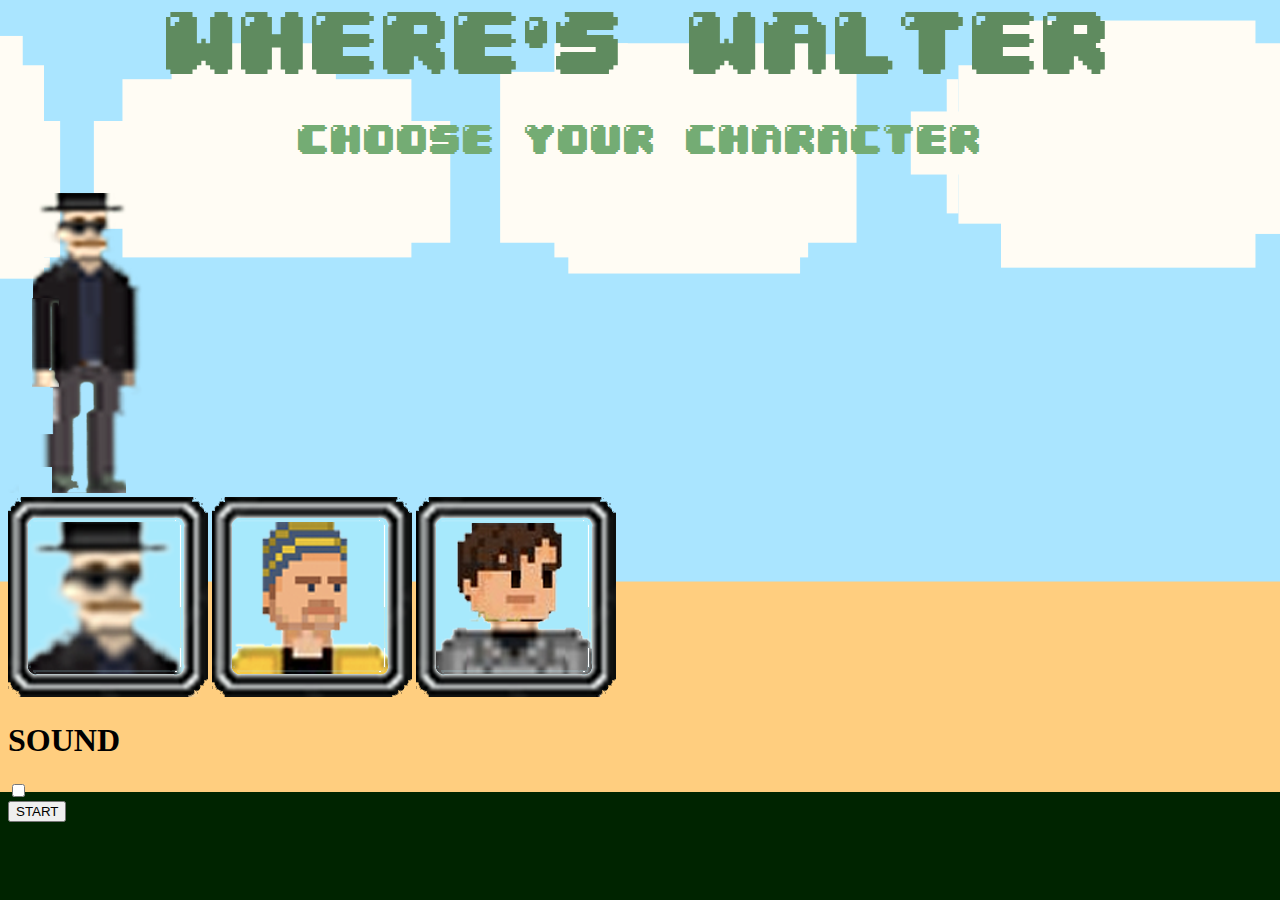
==== index.html @ 63fffb3d "added character select" ====
<!DOCTYPE html>
<html lang="en">
<head>
    <meta charset="UTF-8">
    <meta http-equiv="X-UA-Compatible" content="IE=edge">
    <meta name="viewport" content="width=device-width, initial-scale=1.0">
    <title>Where's Walter</title>
    <link rel="stylesheet" href="index.css" />
    <style>
        body {
            background-color: rgb(0, 36, 0);
        }
    </style>
</head>
<body>
    <div id="title-container">
        <p id="title">WHERE'S WALTER</p>
        <p id="subtitle">CHOOSE YOUR CHARACTER</p>
    </div>
    <div id="choose-your-character-div">
        <img id="character" src="assets/walter.png" />
    </div>
    <div id="character-select-icon-div">
        <img id="waltericon" class="character-select-icon" src="assets/waltericon.png"/>
        <img id="jesseicon" class="character-select-icon" src="assets/jesseicon.png"/>
        <img id="jricon" class="character-select-icon" src="assets/jricon.png"/>
    </div>
    <div id="config-container">
        <div id="music-container">
            <h1 class="config-label">SOUND</h1>
            <label class="switch">
                <input type="checkbox">
                <span class="slider"></span>
            </label>
        </div>
        <button class="start-button">START</button>
    </div>
</body>
<script src="character-select.js"></script>
</html>
---- index.css ----
@font-face {
  font-family: fontPixels;
  src: url(assets/font.TTF);
}

@keyframes fade {
  0% {
    opacity: 0%;
  }
  50% {
    opacity: 100%;
  }
  100% {
    opacity: 0%;
  }
}

@keyframes fadeout {
  from {
    opacity: 100%;
  }

  to {
    opacity: 0%;
  }
}

@keyframes fadein {
  from {
    opacity: 0%;
  }

  to {
    opacity: 100%;
  }
}

@keyframes jump {
  from {
    margin-top: 250px;
  }
  50% {
    margin-top: 25px;
  }
  to {
    margin-top: 250px;
  }
}

@keyframes moveopp {
  from {
    margin-left: 1500px;
    opacity: 100%;
  }

  to {
    margin-left: -200px;
    opacity: 100%;
  }
}

@keyframes slideout {
  from {
    margin-left: 0%;
  }

  to {
    margin-left: 600%;
  }
}

body {
  background-image: url('assets/background.svg');
  background-repeat: no-repeat;
  background-size: 110%;
}

.crystal {
  z-index: -1;
  position: fixed;
  width: 80px;
  height: 60px;
  bottom: 50%;
  background-repeat: no-repeat;
  background-size: contain, cover;
  opacity: 0%;
}

.fade {
  animation: fade 1.5s infinite;
}

.fadein {
  animation: fadein 0.5s;
}

.fadeout {
  animation: fadeout 0.5s;
}

.jump {
  animation: jump 0.6s;
}

.movealittle {
  animation: moveinalittle 0.25s;
}

.opp {
  z-index: -1;
  position: fixed;
  width: 80px;
  height: 60px;
  bottom: 5%;
  background-repeat: no-repeat;
  background-size: contain, cover;
  opacity: 0%;
}

#rv {
  position: fixed;
  z-index: -1;
  margin-top: 1%;
  width: 50%;
  height: 70%;
}

#score {
  color: rgb(93, 174, 177);
  z-index: 2;
  font-family: fontPixels;
  margin-left: 94%;
  margin-bottom: 0;
}

#subtitle {
  color: rgb(116, 172, 116);
  z-index: 2;
  font-family: fontPixels;
  margin-top: 0;
  font-size: 35px;
}

#title {
  color: rgb(95, 139, 95);
  z-index: 2;
  font-family: fontPixels;
  margin-top: 0;
  margin-bottom: 40px;
  font-size: 75px;
}

#title-container {
  z-index: 2;
  display: flex;
  justify-content: center;
  flex-direction: column;
  align-items: center;
}

#walter {
  position: fixed;
  z-index: -1;
  width: 150px;
  height: 300px;
  margin-left: 50%;
  margin-top: 250px;
  background-image: url(assets/waltuh.png);
}
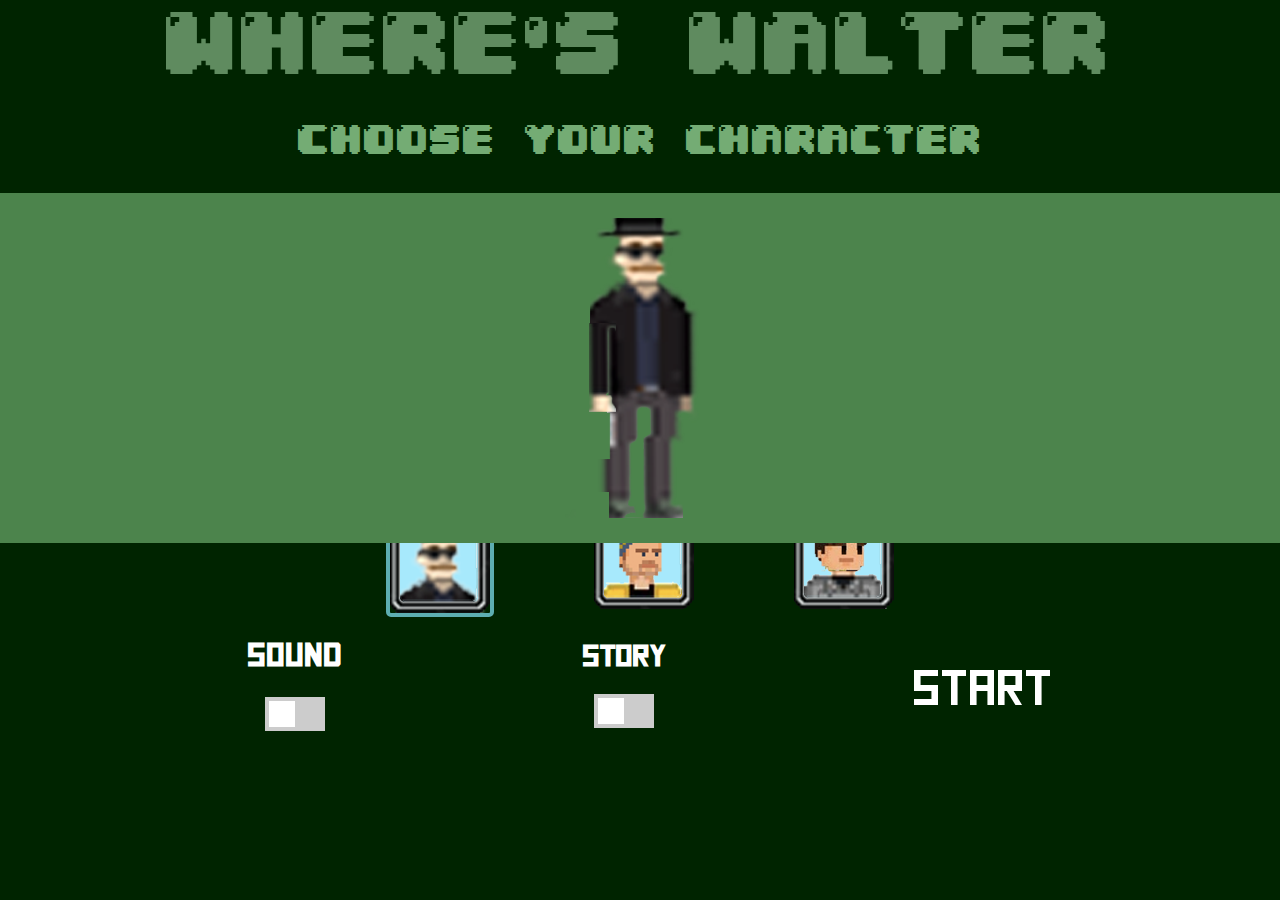
==== commit b37f7328: "test" ====
--- a/index.html
+++ b/index.html
@@ -30,7 +30,14 @@
             <h1 class="config-label">SOUND</h1>
             <label class="switch">
                 <input type="checkbox">
-                <span class="slider"></span>
+                <span id="soundSlider" class="slider"></span>
+            </label>
+        </div>
+        <div id="music-container">
+            <h1 id="infiniteLabel" class="config-label">STORY</h1>
+            <label class="switch">
+                <input type="checkbox">
+                <span id="infiniteSlider" class="slider"></span>
             </label>
         </div>
         <button class="start-button">START</button>
--- a/index.css
+++ b/index.css
@@ -3,6 +3,11 @@
   src: url(assets/font.TTF);
 }
 
+@font-face {
+  font-family: squareFont;
+  src: url(assets/Square.ttf);
+}
+
 @keyframes fade {
   0% {
     opacity: 0%;
@@ -35,6 +40,29 @@
   }
 }
 
+@keyframes fade2 {
+  0% {
+    opacity: 100%;
+  }
+  50% {
+    opacity: 0%;
+  }
+  100% {
+    opacity: 100%;
+  }
+}
+
+@keyframes killTuco {
+  from {
+    margin-left: 0%;
+    margin-top: 50px;
+  }
+  to {
+    margin-left: -200%;
+    margin-top: -170px;
+  }
+}
+
 @keyframes jump {
   from {
     margin-top: 250px;
@@ -59,6 +87,15 @@
   }
 }
 
+@keyframes moveTuco {
+  from {
+    margin-left: 120%;
+  }
+  to {
+    margin-left: 65%;
+  }
+}
+
 @keyframes slideout {
   from {
     margin-left: 0%;
@@ -69,10 +106,35 @@
   }
 }
 
-body {
-  background-image: url('assets/background.svg');
-  background-repeat: no-repeat;
-  background-size: 110%;
+input:checked + .slider {
+  background-color: rgb(116, 172, 116);
+}
+
+input:focus + .slider {
+  box-shadow: 0 0 1px rgb(116, 172, 116);
+}
+
+input:checked + .slider:before {
+  -webkit-transform: translateX(26px);
+  -ms-transform: translateX(26px);
+  transform: translateX(26px);
+}
+
+.character-select-icon {
+  max-width: 100px;
+  max-height: 100px;
+  margin-left: 50px;
+  margin-right: 50px;
+}
+
+.border {
+  border: 4px solid rgb(93, 174, 177);
+  border-radius: 5px;
+}
+
+.config-label {
+  font-family: squareFont;
+  color: white;
 }
 
 .crystal {
@@ -98,8 +160,16 @@
   animation: fadeout 0.5s;
 }
 
+.fade2 {
+  animation: fade2 0.5s;
+}
+
 .jump {
   animation: jump 0.6s;
+}
+
+.killTuco {
+  animation: killTuco 0.7;
 }
 
 .movealittle {
@@ -115,6 +185,124 @@
   background-repeat: no-repeat;
   background-size: contain, cover;
   opacity: 0%;
+}
+
+.rv {
+  transform: scaleX(-1);
+  animation: moveTuco 0.5s;
+  position: fixed;
+  z-index: -1;
+  width: 80%;
+  height: 100%;
+  margin-top: -20%;
+}
+
+.start-button {
+  margin-top: 2.5%;
+  color: white;
+  font-family: squareFont;
+  width: 10%;
+  height: 20%;
+  font-size: 50px;
+  background-color: Transparent;
+  background-repeat:no-repeat;
+  border: none;
+}
+
+.start-button:hover {
+  color: rgb(116, 172, 116);
+}
+
+.switch {
+  position: relative;
+  display: inline-block;
+  width: 60px;
+  height: 34px;
+}
+
+.switch input {
+  opacity: 0;
+  width: 0;
+  height: 0;
+}
+
+.slider {
+  position: absolute;
+  cursor: pointer;
+  top: 0;
+  left: 0;
+  right: 0;
+  bottom: 0;
+  background-color: #ccc;
+  -webkit-transition: .4s;
+  transition: .4s;
+}
+
+.slider:before {
+  position: absolute;
+  content: "";
+  height: 26px;
+  width: 26px;
+  left: 4px;
+  bottom: 4px;
+  background-color: white;
+  -webkit-transition: .4s;
+  transition: .4s;
+}
+
+.tuco {
+  position: fixed;
+  z-index: -1;
+  width: 175px;
+  height: 350px;
+  background-image: url(assets/tucofight.png);
+  margin-top: 50px;
+}
+
+.tuco-div {
+  animation: moveTuco 0.5s;
+  margin-top: 150px;
+}
+
+.tucoHealth {
+  margin-bottom: 0;
+  margin-left: 15px;
+  background: rgb(143, 29, 29);
+}
+
+#character-select-icon-div {
+  margin-top: 25%;
+  display: flex;
+  justify-content: center;
+  flex-direction: row;
+}
+
+#choose-your-character-div {
+  position:absolute;
+  left:0;
+  right:0;
+  height: 350px;
+  background-color: rgb(76, 132, 76);
+  display: flex;
+  justify-content: center;
+  align-items: center;
+}
+
+#config-container {
+  display: flex;
+  justify-content: space-evenly;
+  flex-direction: row;
+  align-items: center;
+}
+
+#infiniteLabel {
+  font-size: 30px;
+}
+
+#music-container {
+  display: flex;
+  flex-direction: column;
+  align-items: center;
 }
 
 #rv {
@@ -165,5 +353,5 @@
   height: 300px;
   margin-left: 50%;
   margin-top: 250px;
-  background-image: url(assets/waltuh.png);
+  background-image: url(assets/walter.png);
 }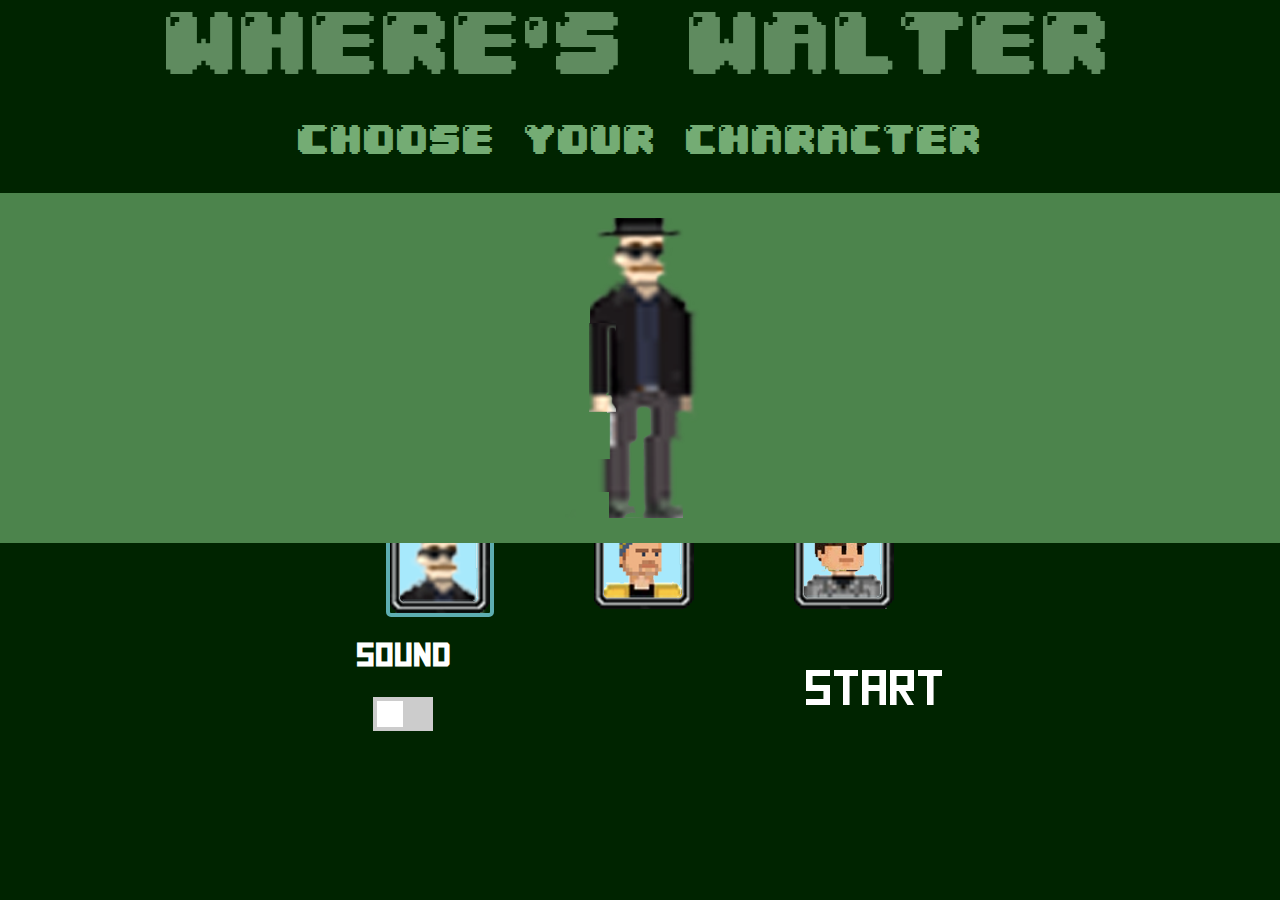
==== commit 2896ff4b: "fixed infinite mode" ====
--- a/index.html
+++ b/index.html
@@ -33,6 +33,7 @@
                 <span id="soundSlider" class="slider"></span>
             </label>
         </div>
+        <!--
         <div id="music-container">
             <h1 id="infiniteLabel" class="config-label">STORY</h1>
             <label class="switch">
@@ -40,6 +41,7 @@
                 <span id="infiniteSlider" class="slider"></span>
             </label>
         </div>
+        -->
         <button class="start-button">START</button>
     </div>
 </body>
--- a/index.css
+++ b/index.css
@@ -308,7 +308,7 @@
 #rv {
   position: fixed;
   z-index: -1;
-  margin-top: 1%;
+  margin-top: 100%;
   width: 50%;
   height: 70%;
 }
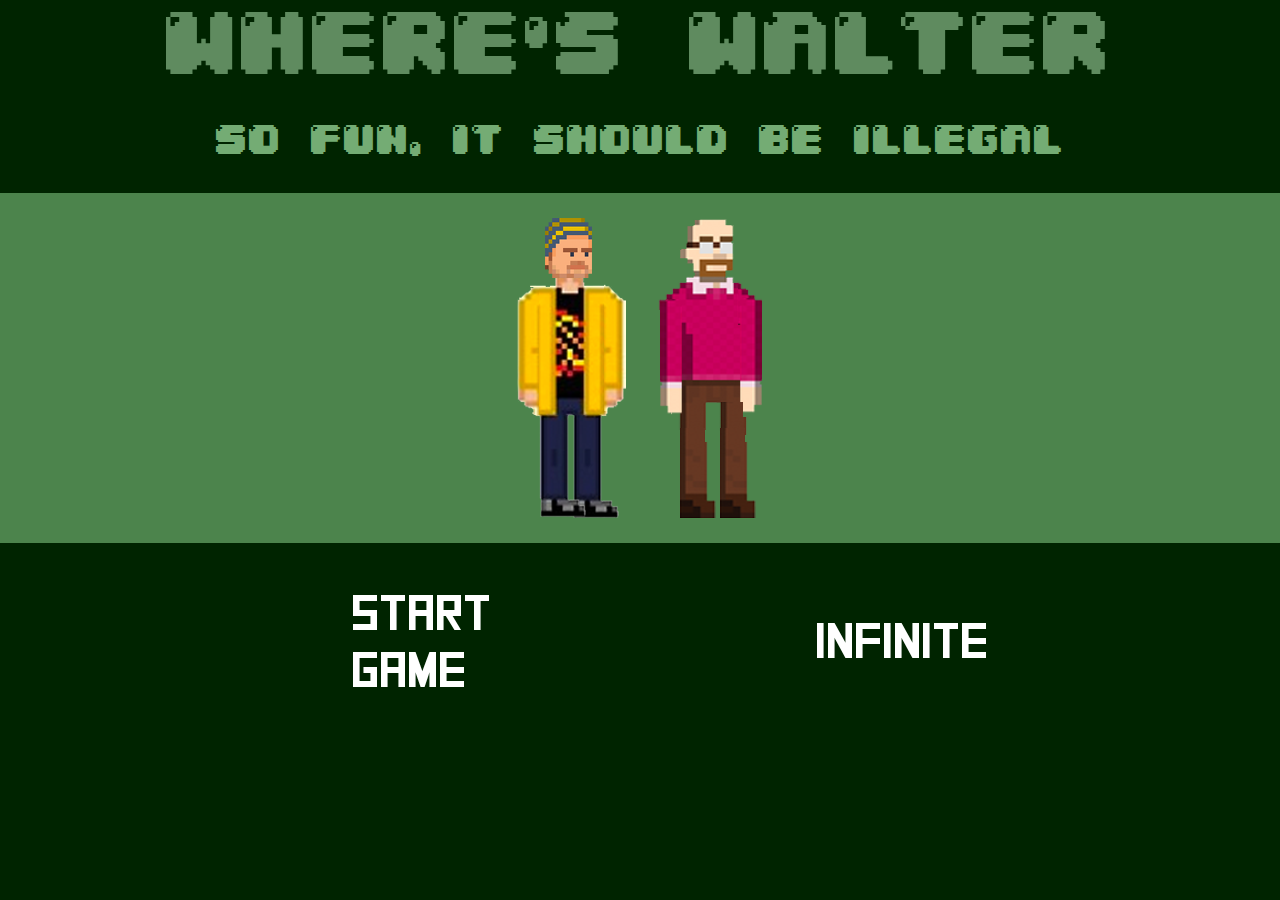
==== commit af4f72a7: "finished game" ====
--- a/index.html
+++ b/index.html
@@ -5,6 +5,12 @@
     <meta http-equiv="X-UA-Compatible" content="IE=edge">
     <meta name="viewport" content="width=device-width, initial-scale=1.0">
     <title>Where's Walter</title>
+    <link rel="apple-touch-icon" sizes="180x180" href="/apple-touch-icon.png">
+    <link rel="icon" type="image/png" sizes="32x32" href="/favicon-32x32.png">
+    <link rel="icon" type="image/png" sizes="16x16" href="/favicon-16x16.png">
+    <link rel="manifest" href="/site.webmanifest">
+    <link rel="mask-icon" href="/safari-pinned-tab.svg" color="#5bbad5">
+    <meta name="msapplication-TileColor" content="#da532c">
     <link rel="stylesheet" href="index.css" />
     <style>
         body {
@@ -15,35 +21,43 @@
 <body>
     <div id="title-container">
         <p id="title">WHERE'S WALTER</p>
-        <p id="subtitle">CHOOSE YOUR CHARACTER</p>
+        <p id="subtitle">SO FUN, IT SHOULD BE ILLEGAL</p>
     </div>
     <div id="choose-your-character-div">
-        <img id="character" src="assets/walter.png" />
+        <img id="character" src="assets/jesse.png" />
+        <img id="character" src="assets/walter-familyman.png" />
     </div>
-    <div id="character-select-icon-div">
-        <img id="waltericon" class="character-select-icon" src="assets/waltericon.png"/>
-        <img id="jesseicon" class="character-select-icon" src="assets/jesseicon.png"/>
-        <img id="jricon" class="character-select-icon" src="assets/jricon.png"/>
-    </div>
+    <br>
+    <br>
+    <br>
+    <br>
+    <br>
+    <br>
+    <br>
+    <br>
+    <br>
+    <br>
+    <br>
+    <br>
+    <br>
+    <br>
+    <br>
+    <br>
+    <br>
+    <br>
+    <br>
+    <br>
     <div id="config-container">
-        <div id="music-container">
-            <h1 class="config-label">SOUND</h1>
-            <label class="switch">
-                <input type="checkbox">
-                <span id="soundSlider" class="slider"></span>
-            </label>
-        </div>
-        <!--
-        <div id="music-container">
-            <h1 id="infiniteLabel" class="config-label">STORY</h1>
-            <label class="switch">
-                <input type="checkbox">
-                <span id="infiniteSlider" class="slider"></span>
-            </label>
-        </div>
-        -->
-        <button class="start-button">START</button>
+        <button id="startgamebutton" class="start-button">START GAME</button>
+        <button id="infinitebutton" class="start-button">INFINITE</button>
     </div>
 </body>
-<script src="character-select.js"></script>
+<script>
+    document.getElementById("startgamebutton").onclick = function () {
+        location.href = "https://whereswalter.netlify.app/game.html";
+    };
+    document.getElementById("infinitebutton").onclick = function () {
+        location.href = "https://whereswalter.netlify.app/infinitehub.html";
+    };
+</script>
 </html>--- a/index.css
+++ b/index.css
@@ -250,17 +250,28 @@
   transition: .4s;
 }
 
+.slideinguy {
+  position: fixed;
+  z-index: -1;
+  width: 150px;
+  height: 300px;
+  margin-top: 250px;
+  transform: scaleX(-1);
+  background-image: url(assets/walter.png);
+  animation: moveTuco 0.5s;
+}
+
 .tuco {
   position: fixed;
   z-index: -1;
   width: 175px;
   height: 350px;
   background-image: url(assets/tucofight.png);
-  margin-top: 50px;
+  margin-top: 225px;
+  animation: moveTuco 0.5s;
 }
 
 .tuco-div {
-  animation: moveTuco 0.5s;
   margin-top: 150px;
 }
 
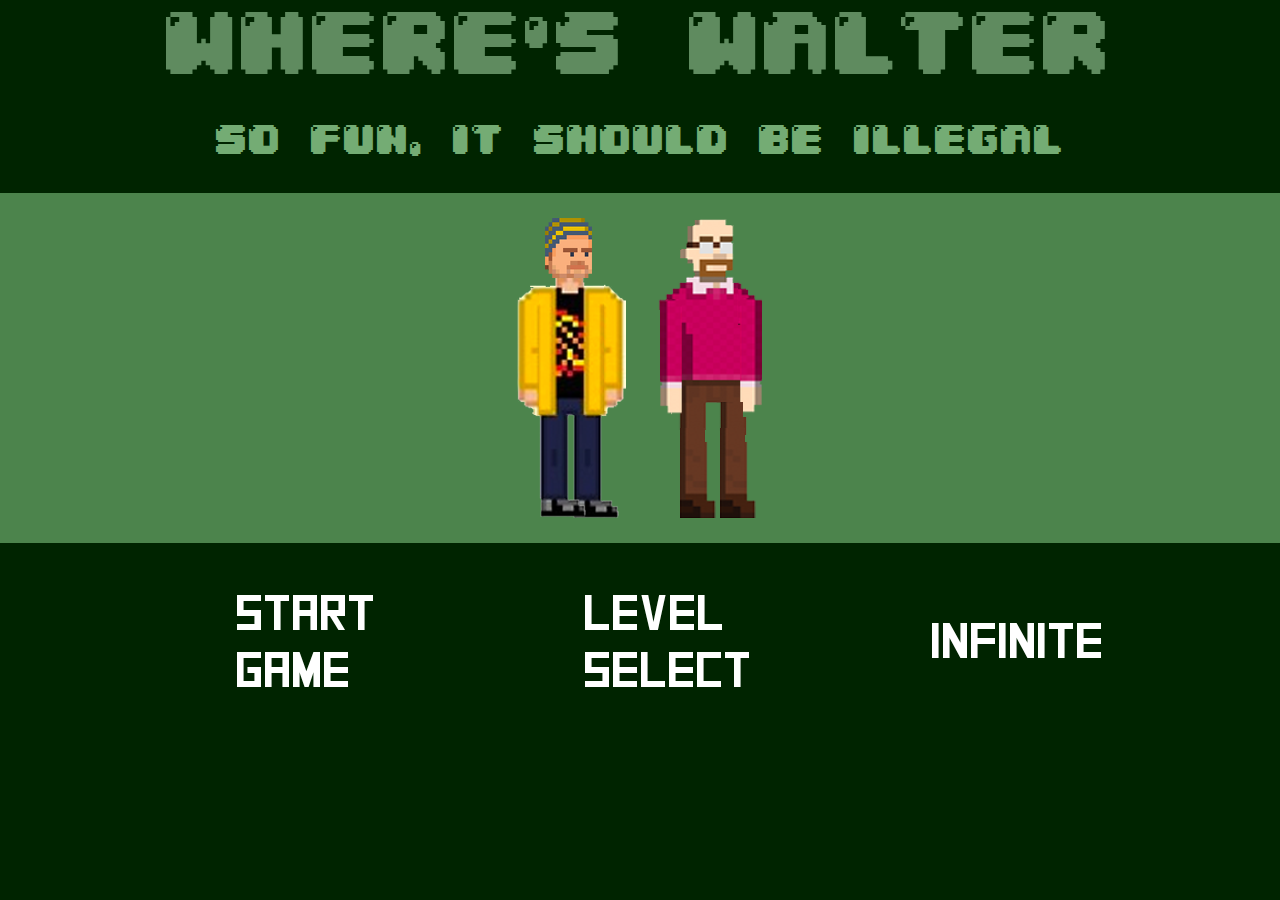
==== commit 213bfe10: "added level select" ====
--- a/index.html
+++ b/index.html
@@ -49,15 +49,19 @@
     <br>
     <div id="config-container">
         <button id="startgamebutton" class="start-button">START GAME</button>
+        <button id="startgamebutton" class="start-button">LEVEL SELECT</button>
         <button id="infinitebutton" class="start-button">INFINITE</button>
     </div>
 </body>
 <script>
     document.getElementById("startgamebutton").onclick = function () {
-        location.href = "https://whereswalter.netlify.app/game.html";
+        location.href = "https://whereswalter-desktop.netlify.app/game.html";
+    };
+    document.getElementById("startgamebutton").onclick = function () {
+        location.href = "https://whereswalter-desktop.netlify.app/levelSelect.html";
     };
     document.getElementById("infinitebutton").onclick = function () {
-        location.href = "https://whereswalter.netlify.app/infinitehub.html";
+        location.href = "https://whereswalter-desktop.netlify.app/infinitehub.html";
     };
 </script>
 </html>--- a/index.css
+++ b/index.css
@@ -170,6 +170,43 @@
 
 .killTuco {
   animation: killTuco 0.7;
+}
+
+.level-select-div {
+  display: flex;
+  flex-wrap: wrap;
+  align-items: center;
+  justify-content: center;
+}
+
+.level-info {
+  margin-top: -0.25%;
+  padding: 3px;
+  font-family: squareFont;
+  color: rgb(34, 98, 34);
+  font-size: 22px;
+}
+
+.level-select-level {
+  margin: 1%;
+  display: flex;
+  flex-direction: row;
+  background-color: rgb(116, 172, 116);
+  width: 400px;
+  height: 100px;
+  border: 20px solid rgb(95, 139, 95);
+}
+
+.level-select-number {
+  color: rgb(1, 56, 1);
+  font-size: 60px;
+  font-family: fontPixels;
+  border-right: 10px solid rgb(95, 139, 95);
+  display: flex;
+  justify-content: center;
+  align-items: center;
+  min-width: 100px;
+  height: 100px;
 }
 
 .movealittle {
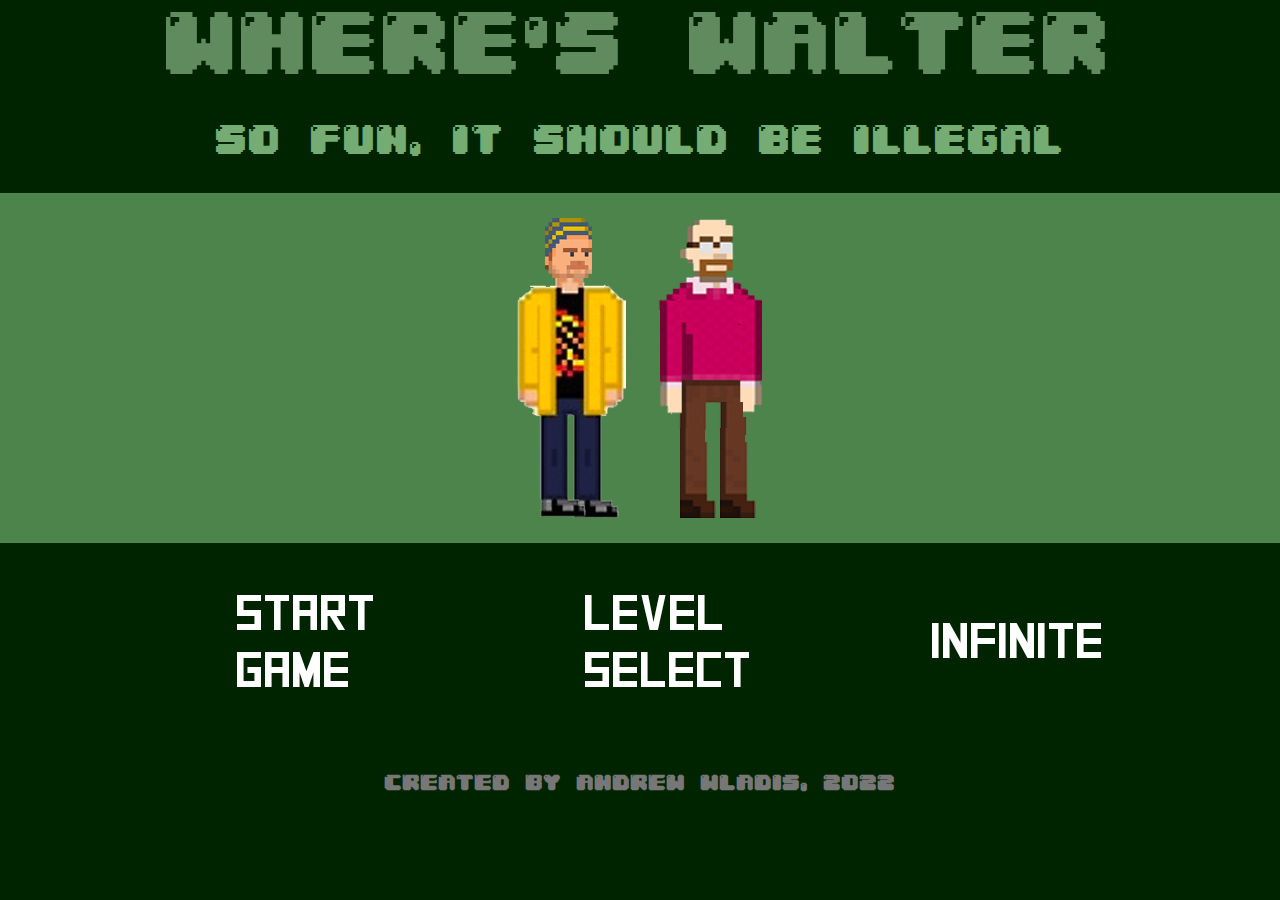
==== commit 3b7a0262: "added my name at bottom" ====
--- a/index.html
+++ b/index.html
@@ -49,15 +49,19 @@
     <br>
     <div id="config-container">
         <button id="startgamebutton" class="start-button">START GAME</button>
-        <button id="startgamebutton" class="start-button">LEVEL SELECT</button>
+        <button id="levelselectbutton" class="start-button">LEVEL SELECT</button>
         <button id="infinitebutton" class="start-button">INFINITE</button>
     </div>
+    <br>
+    <br>
+    <br>
+    <h3 class="credit-text">CREATED BY ANDREW WLADIS, 2022</h3>
 </body>
 <script>
     document.getElementById("startgamebutton").onclick = function () {
         location.href = "https://whereswalter-desktop.netlify.app/game.html";
     };
-    document.getElementById("startgamebutton").onclick = function () {
+    document.getElementById("levelselectbutton").onclick = function () {
         location.href = "https://whereswalter-desktop.netlify.app/levelSelect.html";
     };
     document.getElementById("infinitebutton").onclick = function () {
--- a/index.css
+++ b/index.css
@@ -135,6 +135,13 @@
 .config-label {
   font-family: squareFont;
   color: white;
+}
+
+.credit-text {
+  font-family: fontPixels;
+  color: rgb(119, 119, 119);
+  display: flex;
+  justify-content: center;
 }
 
 .crystal {
